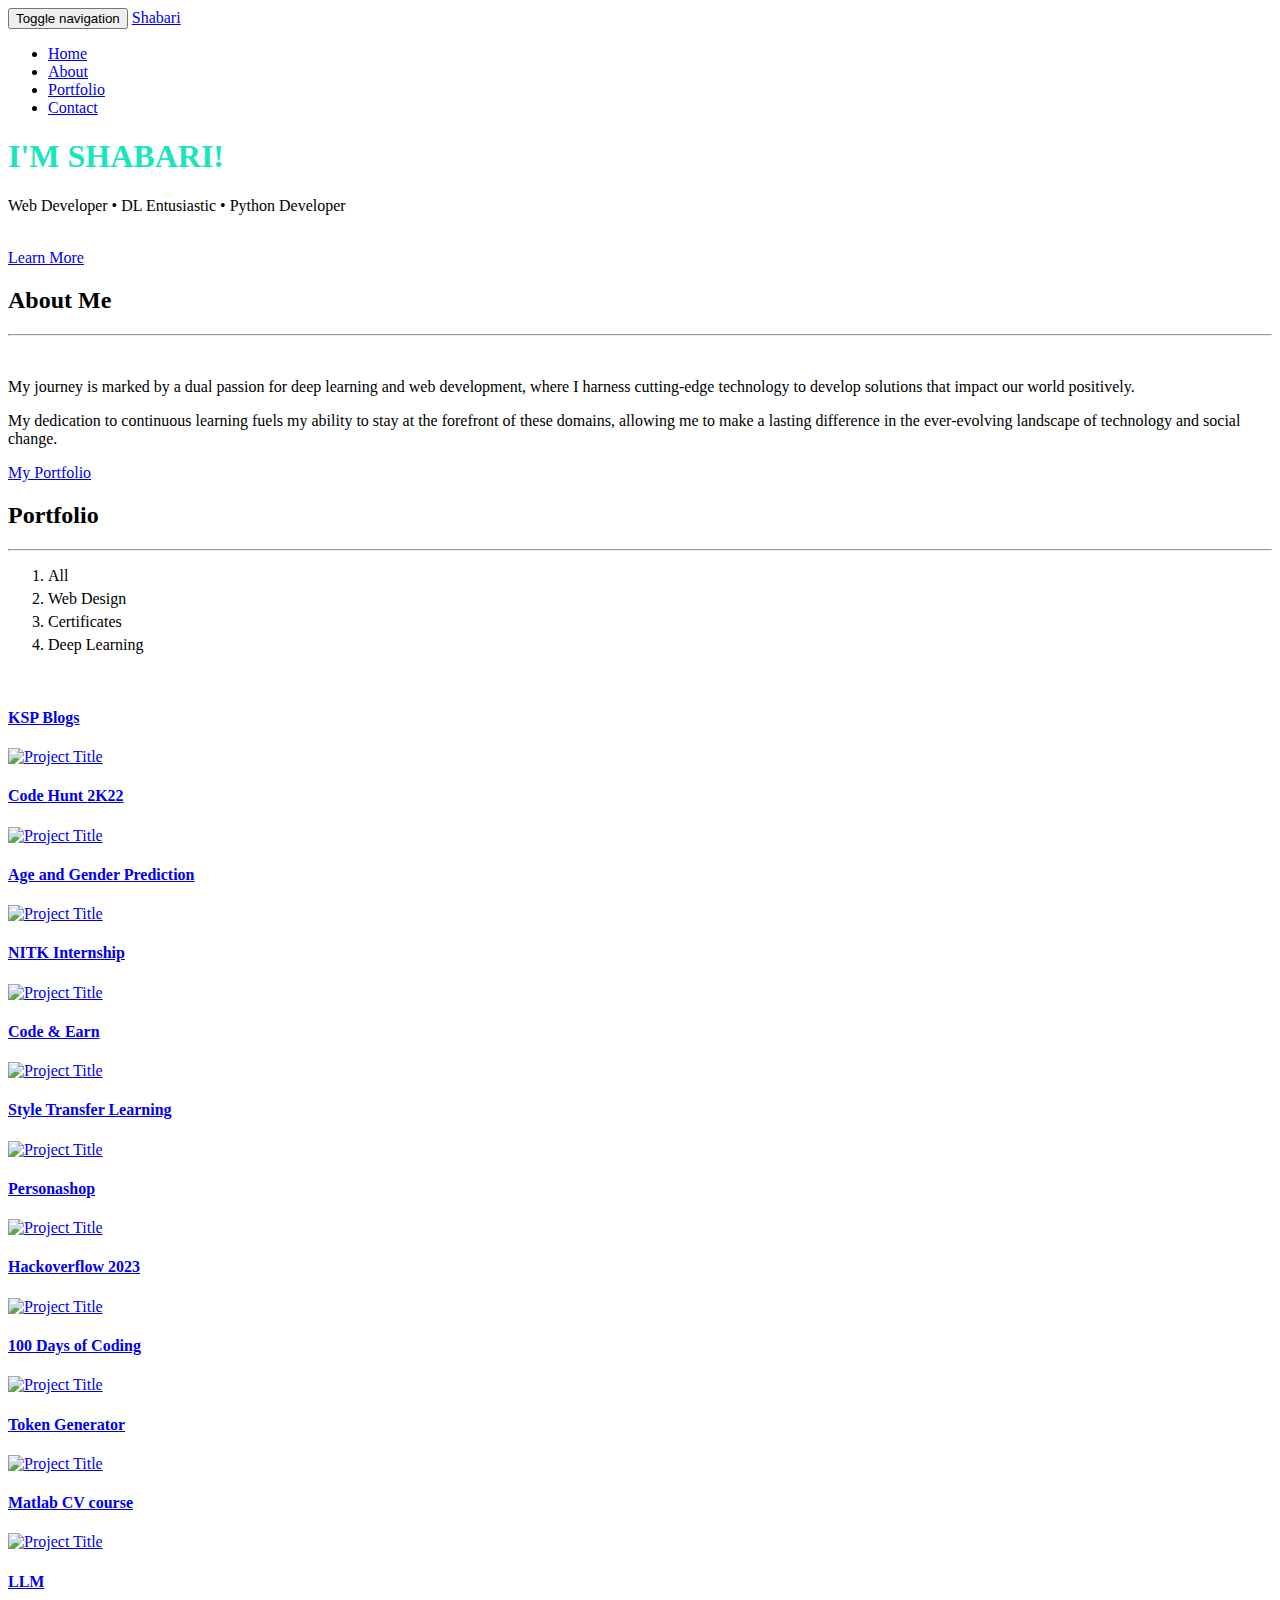
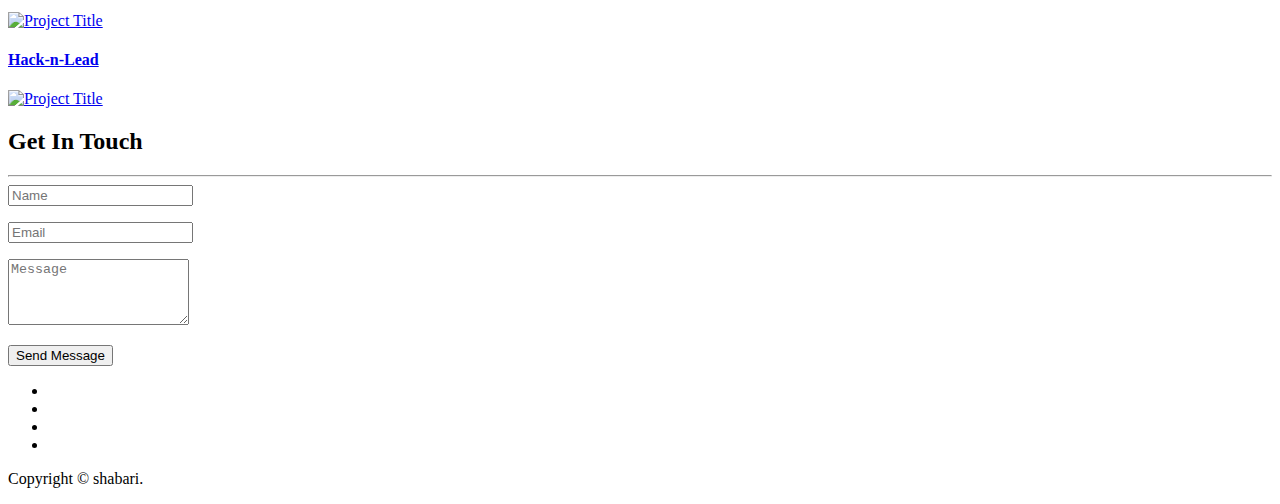
==== index.html @ b20ff21b "Updated info" ====
<!DOCTYPE html>
<html lang="en">
<head>
<meta charset="utf-8">
<meta name="viewport" content="width=device-width, initial-scale=1">
<title>Shabari</title>
<meta name="description" content="">
<meta name="author" content="">

<!-- Favicons
    ================================================== -->
<link rel="shortcut icon" href="img/fav.png" type="image/png">

<!-- Bootstrap -->
<link rel="stylesheet" type="text/css"  href="css/bootstrap.css">
<link rel="stylesheet" type="text/css" href="fonts/font-awesome/css/font-awesome.css">


<!-- Stylesheet
    ================================================== -->
<link rel="stylesheet" type="text/css"  href="css/style.css">
<link rel="stylesheet" type="text/css" href="css/nivo-lightbox/nivo-lightbox.css">
<link rel="stylesheet" type="text/css" href="css/nivo-lightbox/default.css">

<link href='http://fonts.googleapis.com/css?family=Open+Sans:400,700,800,600,300' rel='stylesheet' type='text/css'>
<script type="text/javascript" src="js/modernizr.custom.js"></script>





</head>
<body id="page-top" data-spy="scroll" data-target=".navbar-fixed-top">
<!-- Navigation
    ==========================================-->
<nav id="menu" class="navbar navbar-default navbar-fixed-top">
  <div class="container">

    <div class="navbar-header">
      <button type="button" class="navbar-toggle collapsed" data-toggle="collapse" data-target="#bs-example-navbar-collapse-1"> <span class="sr-only">Toggle navigation</span> <span class="icon-bar"></span> <span class="icon-bar"></span> <span class="icon-bar"></span> </button>
      <a class="navbar-brand page-scroll" href="#page-top"><i class="fa fa-play fa-code"></i> Shabari</a> </div>


    <div class="collapse navbar-collapse" id="bs-example-navbar-collapse-1">
      <ul class="nav navbar-nav navbar-right">
        <li><a href="#page-top" class="page-scroll">Home</a></li>
        <li><a href="#about" class="page-scroll">About</a></li>
        <li><a href="#portfolio" class="page-scroll">Portfolio</a></li>
        <li><a href="#contact" class="page-scroll">Contact</a></li>
      </ul>
    </div>

  </div>

</nav>
<!-- Header -->
<header id="header">
  <div class="intro">
    <div class="container">
      <div class="row">
        <div class="intro-text">

          <h1 class="shabari" style="color: #1ae5bf;">I'M SHABARI!</h1>

          <p>Web Developer • DL Entusiastic • Python Developer</p> <br />

          <a href="#about" class="btn btn-custom btn-lg page-scroll">Learn More</a> </div>
      </div>
    </div>
  </div>
</header>
<!-- About Section -->
<div id="about">
  <div class="container">
    <div class="section-title text-center center">
      <h2>About Me</h2>
      <hr>
    </div>
    <div class="row">
      <div class="col-xs-12 col-md-6"> <img src="img/shabari.jpg" class="img-responsive" alt="" style="border-radius:15px;"> </div>
      <div class="col-xs-12 col-md-6">
        <div class="about-text">
          <p>My journey is marked by a dual passion for deep learning and web development, where I harness cutting-edge technology to develop solutions that impact our world positively.</p>
          <p>My dedication to continuous learning fuels my ability to stay at the forefront of these domains, allowing me to make a lasting difference in the ever-evolving landscape of technology and social change.</p>
          <a href="#portfolio" class="btn btn-default btn-lg page-scroll">My Portfolio</a> </div>
      </div>
    </div>
  </div>
</div>
<!-- Portfolio Section -->
<div id="portfolio">
  <div class="container">
    <div class="section-title text-center center">
      <h2>Portfolio</h2>
      <hr>
    </div>
    <div class="categories">

          <ol class="cat">
             <li class="col-sm-3 col-md-3 col-lg-3"><a  class="bt bt-outline-info" data-filter="*" >All</a></li>
             <li class="col-sm-3 col-md-3 col-lg-3" style="padding-top:5px;"><a  class="bt bt-outline-info" data-filter=".web" >Web Design</a></li>
             <li class="col-sm-3 col-md-3 col-lg-3" style="padding-top:5px;"><a  class="bt bt-outline-info" data-filter=".cr" >Certificates</a></li>
             <li class="col-sm-3 col-md-3 col-lg-3" style="padding-top:5px;"><a  class="bt bt-outline-info" data-filter=".dl" >Deep Learning</a></li>





          </ol>

      <div class="clearfix"></div>
    </div>
    <div class="row">
        <p style="text-align:center;color:white;">
        **Click the post to know more**
      </p>
      <div class="portfolio-items">

        <div class="col-sm-6 col-md-3 col-lg-3 web">
          <div class="portfolio-item">
            <div class="hover-bg"> <a href="blogs.html" data-lightbox-gallery="gallery1">
              <div class="hover-text">
                <h4>KSP Blogs</h4>
              </div>
              <img src="img/portfolio/ksp.png" class="img-responsive" alt="Project Title" /></a> </div>
          </div>
        </div>


        <div class="col-sm-6 col-md-3 col-lg-3 cr">
          <div class="portfolio-item">
            <div class="hover-bg"> <a href="img/portfolio/codehunt.jpeg" title="Won 1st prize in coding competation conducted by VVCE, Mysore">
              <div class="hover-text">
                <h4>Code Hunt 2K22</h4>
              </div>
              <img src="img/portfolio/codehunt.jpeg" class="img-responsive" alt="Project Title"> </a> </div>
          </div>
        </div>





        <div class="col-sm-6 col-md-3 col-lg-3 dl">
          <div class="portfolio-item">
            <div class="hover-bg"> <a href="age.html"  data-lightbox-gallery="gallery1">
              <div class="hover-text">
                <h4>Age and Gender Prediction</h4>
              </div>
              <img src="img/portfolio/age.png" class="img-responsive" alt="Project Title"> </a> </div>
          </div>
        </div>

        <div class="col-sm-6 col-md-3 col-lg-3 cr">
          <div class="portfolio-item">
            <div class="hover-bg"> <a href="img/portfolio/nitk.jpeg" title="certificate for completion of 1 month internship">
              <div class="hover-text">
                <h4>NITK Internship</h4>
              </div>
              <img src="img/portfolio/nitk.jpeg" class="img-responsive" alt="Project Title"> </a> </div>
          </div>
        </div>


        <div class="col-sm-6 col-md-3 col-lg-3 cr">
          <div class="portfolio-item">
            <div class="hover-bg"> <a href="img/portfolio/codewing.jpeg" title="Won 2nd prize in coding competation conducted by VVCE, Mysore">
              <div class="hover-text">
                <h4>Code & Earn</h4>
              </div>
              <img src="img/portfolio/codewing.jpeg" class="img-responsive" alt="Project Title"> </a> </div>
          </div>
        </div>




        <div class="col-sm-6 col-md-3 col-lg-3 dl">
          <div class="portfolio-item">
            <div class="hover-bg"> <a href="styletransfer.html" title="certificate by udemy for completing 100 days of coding" >
              <div class="hover-text">
                <h4>Style Transfer Learning</h4>
              </div>
              <img src="img/portfolio/style.png" class="img-responsive" alt="Project Title"> </a> </div>
          </div>
        </div>

        <div class="col-sm-6 col-md-3 col-lg-3 dl">
          <div class="portfolio-item">
            <div class="hover-bg"> <a href="personashop.html"  data-lightbox-gallery="gallery1">
              <div class="hover-text">
                <h4>Personashop</h4>
              </div>
              <img src="img/portfolio/persona.png" class="img-responsive" alt="Project Title"> </a> </div>
          </div>
        </div>

        <div class="col-sm-6 col-md-3 col-lg-3 cr">
          <div class="portfolio-item">
            <div class="hover-bg"> <a href="img/portfolio/rns.jpeg" title="Won Jury prize(3rd) in hackathon conducted by RNS IT, Banglore">
              <div class="hover-text">
                <h4>Hackoverflow 2023</h4>
              </div>
              <img src="img/portfolio/rns.jpeg" class="img-responsive" alt="Project Title"> </a> </div>
          </div>
        </div>



        <div class="col-sm-6 col-md-3 col-lg-3 cr">
          <div class="portfolio-item">
            <div class="hover-bg"> <a href="img/portfolio/100_days.jpg" title="certificate by udemy for completing 100 days of coding" >
              <div class="hover-text">
                <h4>100 Days of Coding</h4>
              </div>
              <img src="img/portfolio/100_days.jpg" class="img-responsive" alt="Project Title"> </a> </div>
          </div>
        </div>

        <div class="col-sm-6 col-md-3 col-lg-3 web">
          <div class="portfolio-item">
            <div class="hover-bg"> <a href="token.html"  >
              <div class="hover-text">
                <h4>Token Generator</h4>
              </div>
              <img src="img/portfolio/token.png" class="img-responsive" alt="Project Title"> </a> </div>
          </div>
        </div>

        <div class="col-sm-6 col-md-3 col-lg-3 cr">
          <div class="portfolio-item">
            <div class="hover-bg"> <a href="img/portfolio/matlab.png" title="certificate by matlab for completing CV onramp course" >
              <div class="hover-text">
                <h4>Matlab CV course</h4>
              </div>
              <img src="img/portfolio/matlab.png" class="img-responsive" alt="Project Title"> </a> </div>
          </div>
        </div>


        <div class="col-sm-6 col-md-3 col-lg-3 cr">
          <div class="portfolio-item">
            <div class="hover-bg"> <a href="img/portfolio/LLM.png" title="certificate by LinkedIn for completing Basic LLM course" >
              <div class="hover-text">
                <h4>LLM</h4>
              </div>
              <img src="img/portfolio/LLM.png" class="img-responsive" alt="Project Title"> </a> </div>
          </div>
        </div>

        <div class="col-sm-6 col-md-3 col-lg-3 web">
          <div class="portfolio-item">
            <div class="hover-bg"> <a href="hack.html" title="certificate by LinkedIn for completing Basic LLM course" >
              <div class="hover-text">
                <h4>Hack-n-Lead</h4>
              </div>
              <img src="img/portfolio/hack.png" class="img-responsive" alt="Project Title"> </a> </div>
          </div>
        </div>










      </div>
    </div>
  </div>
</div>
<!-- Contact Section -->
<div id="contact" class="text-center">
  <div class="container">
    <div class="section-title center">
      <h2>Get In Touch</h2>
      <hr>
    </div>
    <div class="col-md-8 col-md-offset-2">
      <form name="sentMessage" id="contactForm" novalidate>
        <div class="row">
          <div class="col-md-6">
            <div class="form-group">
              <input type="text" id="name" class="form-control" placeholder="Name" required="required">
              <p class="help-block text-danger"></p>
            </div>
          </div>
          <div class="col-md-6">
            <div class="form-group">
              <input type="email" id="email" class="form-control" placeholder="Email" required="required">
              <p class="help-block text-danger"></p>
            </div>
          </div>
        </div>
        <div class="form-group">
          <textarea name="message" id="message" class="form-control" rows="4" placeholder="Message" required></textarea>
          <p class="help-block text-danger"></p>
        </div>
        <div id="success"></div>
        <button type="submit" class="btn btn-default btn-lg">Send Message</button>
      </form>
      <div class="social">
        <ul>

          <li>
            <a href=mailto:"shabari.0019@gmail.com"> <i class="fa fa-envelope"></i></a>
          </li>
          <li>
            <a href="https://www.linkedin.com/in/shabari0019"><i class="fa fa-linkedin"></i></a>
          </li>
          <li>
            <a href="https://github.com/shabari0019/"><i class="fa fa-github"></i></a>
          </li>
          <li>
            <a href="https://twitter.com/Shabaris991234"><i class="fa fa-twitter"></i></a>
          </li>

        </ul>
      </div>
    </div>
  </div>
</div>
<div id="footer">
  <div class="container text-center">
    <div class="fnav">
      <p>Copyright &copy; shabari.</p>
    </div>
  </div>
</div>
<script type="text/javascript" src="js/jquery.1.11.1.js"></script>
<script type="text/javascript" src="js/bootstrap.js"></script>
<script type="text/javascript" src="js/SmoothScroll.js"></script>
<script type="text/javascript" src="js/nivo-lightbox.js"></script>
<script type="text/javascript" src="js/jquery.isotope.js"></script>
<script type="text/javascript" src="js/jqBootstrapValidation.js"></script>
<script type="text/javascript" src="js/contact_me.js"></script>
<script type="text/javascript" src="js/main.js"></script>

</body>
</html>
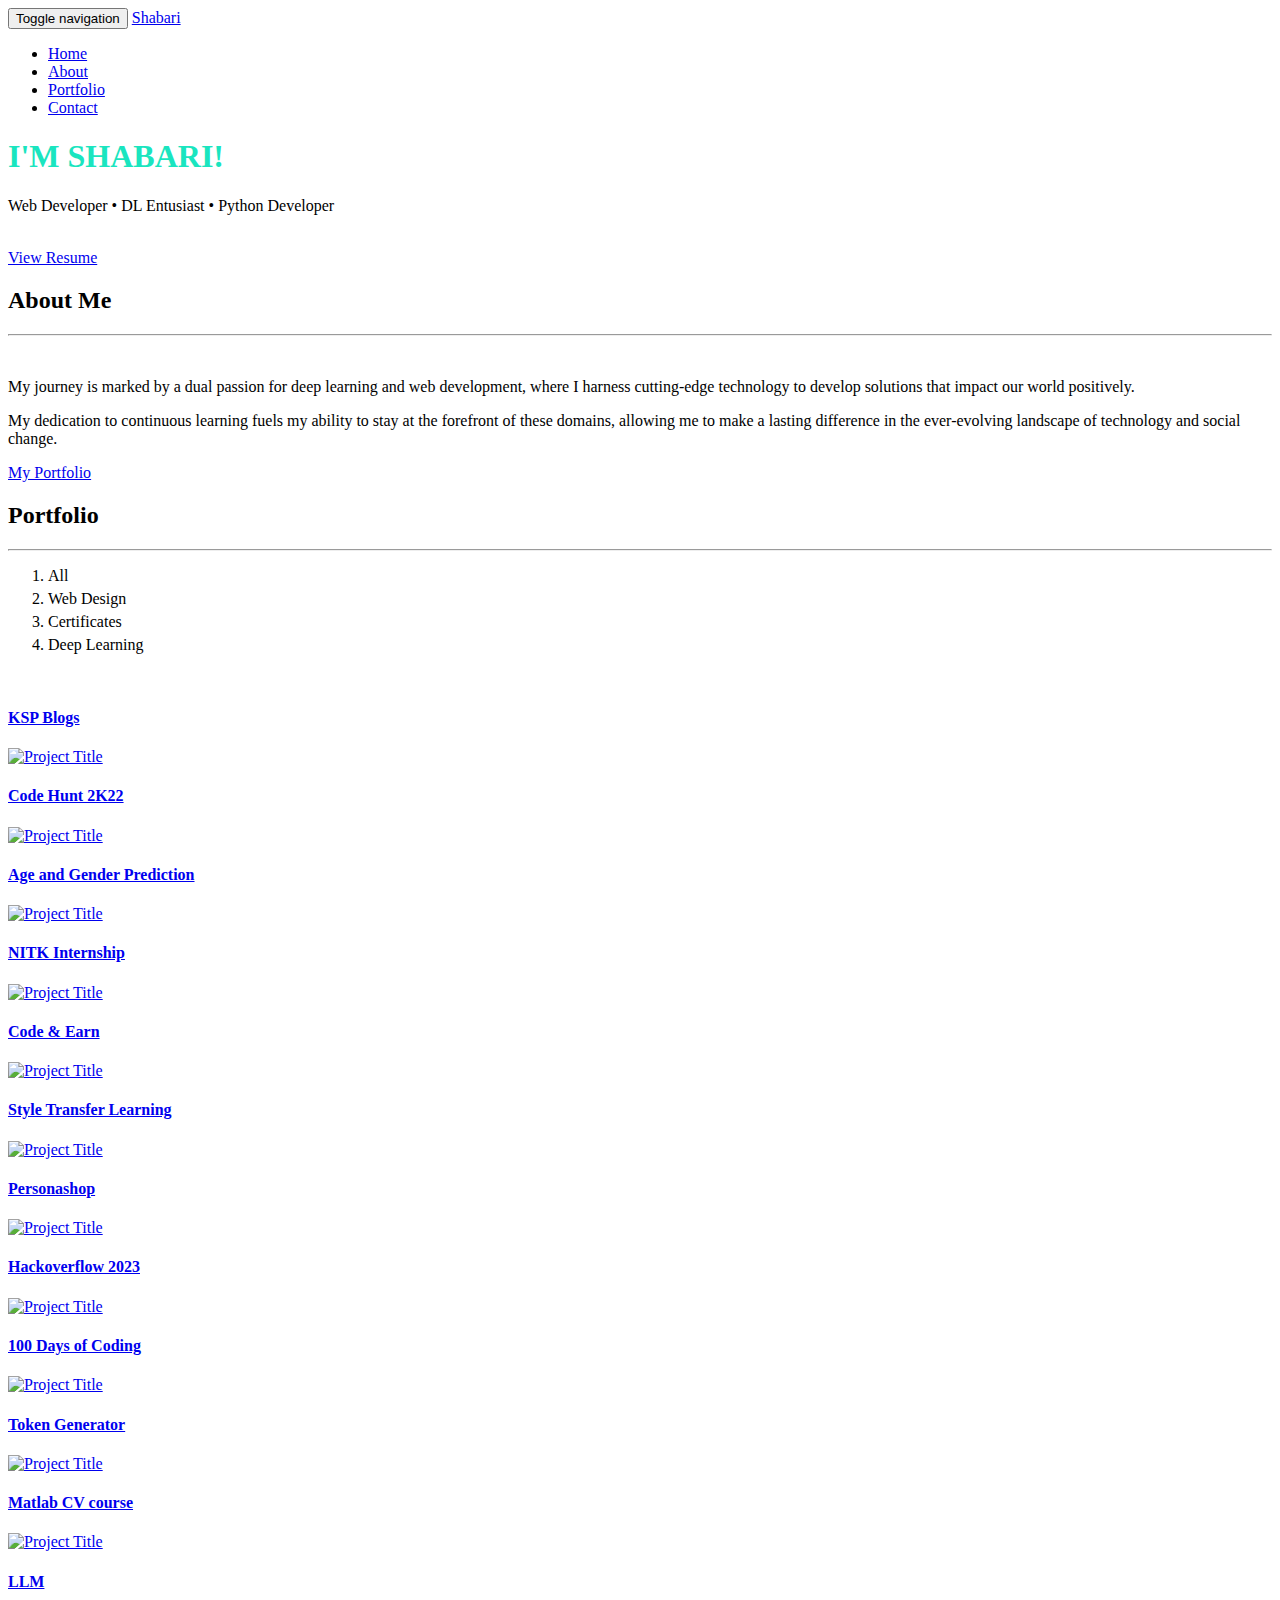
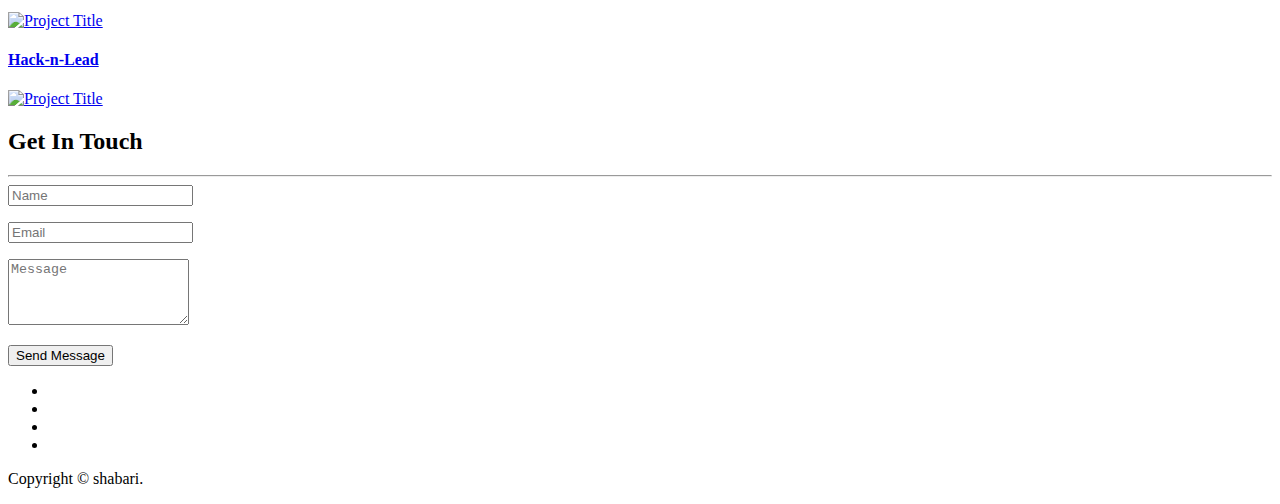
==== commit e7cbc4f0: "Task: profile image updated" ====
--- a/index.html
+++ b/index.html
@@ -62,9 +62,9 @@
 
           <h1 class="shabari" style="color: #1ae5bf;">I'M SHABARI!</h1>
 
-          <p>Web Developer • DL Entusiastic • Python Developer</p> <br />
-
-          <a href="#about" class="btn btn-custom btn-lg page-scroll">Learn More</a> </div>
+          <p>Web Developer • DL Entusiast • Python Developer</p> <br />
+
+          <a href="https://github.com/shabari0019/CV_2023/blob/main/img/python%20developer.pdf" class="btn btn-custom btn-lg ">View Resume</a> </div>
       </div>
     </div>
   </div>
@@ -77,7 +77,7 @@
       <hr>
     </div>
     <div class="row">
-      <div class="col-xs-12 col-md-6"> <img src="img/shabari.jpg" class="img-responsive" alt="" style="border-radius:15px;"> </div>
+      <div class="col-xs-12 col-md-6"> <img src="img/shabari1.jpg" class="img-responsive" alt="" style="border-radius:50px;height: 80%;"> </div>
       <div class="col-xs-12 col-md-6">
         <div class="about-text">
           <p>My journey is marked by a dual passion for deep learning and web development, where I harness cutting-edge technology to develop solutions that impact our world positively.</p>
